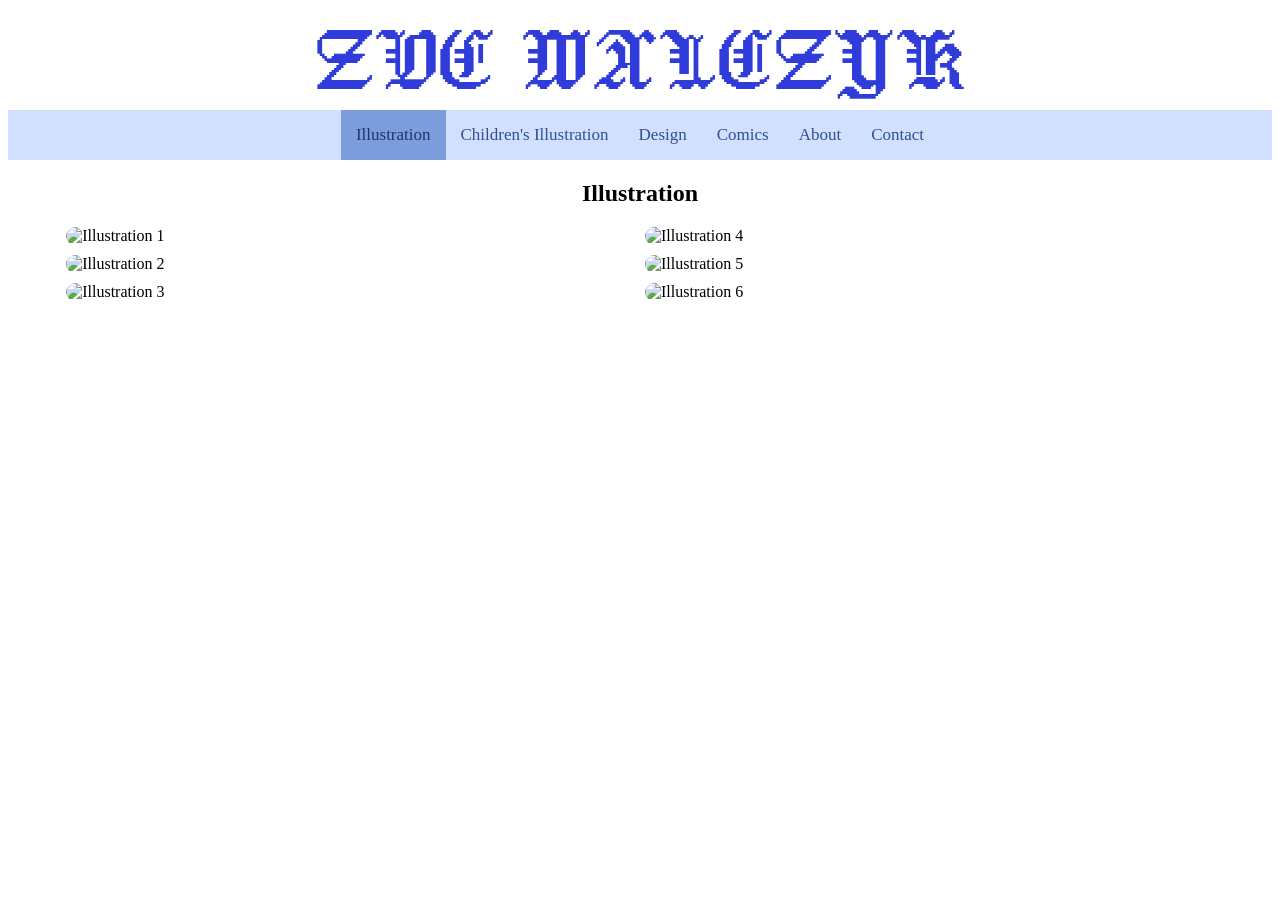
==== public/index.html @ f20b0c54 "New Site Set Up" ====
<!DOCTYPE html>
<html lang="en">
<head>
  <meta charset="UTF-8">
  <meta name="viewport" content="width=device-width, initial-scale=1.0">
  <title>Zoe Walczyk — Illustration</title>

  <link rel="preconnect" href="https://fonts.googleapis.com">
  <link rel="preconnect" href="https://fonts.gstatic.com" crossorigin>
  <link href="https://fonts.googleapis.com/css2?family=Jacquard+24&family=UnifrakturMaguntia&display=swap" rel="stylesheet">
  <link rel="stylesheet" href="https://cdnjs.cloudflare.com/ajax/libs/font-awesome/4.7.0/css/font-awesome.min.css">
  <link rel="stylesheet" href="css/style.css">
</head>
<body>
  <header>
    <h1>ZOE WALCZYK</h1>
    <nav class="navbar" id="mynavbar" aria-label="Primary">
      <a href="index.html" class="active">Illustration</a>
      <a href="child_ill.html">Children's Illustration</a>
      <a href="design.html">Design</a>
      <a href="comics.html">Comics</a>
      <a href="about.html">About</a>
      <a href="contact.html">Contact</a>
      <button type="button" class="icon" aria-label="Toggle navigation" aria-controls="mynavbar">
        <i class="fa fa-bars" aria-hidden="true"></i>
      </button>
    </nav>
  </header>

  <main>
    <h2>Illustration</h2>

    <section class="gallery" aria-label="Illustration gallery">
      <div class="column">
        <img src="https://zoewalczyk.neocities.org/ART/Untitled_Artwork%201%20(1).jpg" alt="Illustration 1" data-index="0">
        <img src="https://zoewalczyk.neocities.org/ART/Untitled_Artwork%20(3).jpg" alt="Illustration 2" data-index="1">
        <img src="https://zoewalczyk.neocities.org/ART/Untitled_Artwork%20(6).jpg" alt="Illustration 3" data-index="2">
      </div>
      <div class="column">
        <img src="https://zoewalczyk.neocities.org/ART/Untitled_Artwork%202%20(1).jpg" alt="Illustration 4" data-index="3">
        <img src="https://zoewalczyk.neocities.org/ART/Untitled_Artwork%20(8).jpg" alt="Illustration 5" data-index="4">
        <img src="https://zoewalczyk.neocities.org/ART/Untitled_Artwork%20(9).jpg" alt="Illustration 6" data-index="5">
      </div>
    </section>

    <div class="lightbox" role="dialog" aria-modal="true" aria-label="Image viewer">
      <button type="button" class="close" aria-label="Close">&times;</button>
      <button type="button" class="prev" aria-label="Previous image">&#8249;</button>
      <img src="" alt="">
      <button type="button" class="next" aria-label="Next image">&#8250;</button>
    </div>
  </main>

  <script src="js/main.js"></script>
</body>
</html>
---- public/css/style.css ----
/* ---------- Page-level typography ---------- */

h1 {
  text-align: center;
  color: #303CD9;
  font-family: "Jacquard 24", serif;
  font-weight: 400;
  font-style: normal;
  margin: 0;
  padding: 0;
  font-size: 8vw;
}

h2 {
  text-align: center;
}

.placeholder {
  text-align: center;
  padding: 2rem;
  color: #666;
}

/* ---------- Navigation ---------- */

.navbar {
  list-style: none;
  background-color: #D1E0FF;
  margin: 0;
  padding: 0;
  display: flex;
  justify-content: center;
  font-size: 1vw;
}

.navbar a {
  color: #2F5091;
  text-decoration: none;
  padding: 15px;
  display: block;
  text-align: center;
  font-size: 17px;
}

.navbar a:hover,
.navbar a.active {
  background-color: #7D9CDB;
  color: #18386E;
}

.navbar .icon {
  display: none;
  background: none;
  border: none;
  cursor: pointer;
  font: inherit;
  color: inherit;
}

@media screen and (max-width: 600px) {
  .navbar a:not(:first-child) {
    display: none;
  }

  .navbar .icon {
    display: block;
    float: right;
  }

  .navbar.responsive {
    position: relative;
    flex-direction: column;
  }

  .navbar.responsive a,
  .navbar.responsive .icon {
    display: block;
    text-align: left;
    float: none;
  }

  .navbar.responsive .icon {
    position: absolute;
    top: 0;
    right: 0;
  }
}

/* ---------- Gallery ---------- */

.gallery {
  display: grid;
  grid-template-columns: repeat(auto-fit, minmax(5%, 45%));
  grid-template-rows: repeat(auto-fit, minmax(5%, 45%));
  gap: 10px;
  width: 100%;
  justify-content: center;
}

.column {
  display: grid;
  gap: 10px;
}

.gallery img {
  width: 100%;
  height: auto;
  border-radius: 10px;
  cursor: pointer;
  transition: transform 0.3s ease;
}

.gallery img:hover {
  transform: scale(1.03);
}

/* ---------- Lightbox ---------- */

.lightbox {
  display: none;
  position: fixed;
  inset: 0;
  background-color: rgba(0, 0, 0, 0.8);
  justify-content: center;
  align-items: center;
  z-index: 1000;
}

.lightbox.is-open {
  display: flex;
}

.lightbox img {
  max-width: 80%;
  max-height: 80%;
  border-radius: 10px;
}

.lightbox button {
  background: none;
  border: none;
  color: #ffffff;
  cursor: pointer;
  padding: 10px;
  position: absolute;
  z-index: 1001;
}

.lightbox .prev,
.lightbox .next {
  height: 50px;
  width: 50px;
  font-size: 2.5rem;
  border-radius: 50%;
  top: 50%;
  transform: translateY(-50%);
}

.lightbox .prev {
  left: 20px;
}

.lightbox .next {
  right: 20px;
}

.lightbox .close {
  top: 20px;
  right: 20px;
  font-size: 2rem;
}
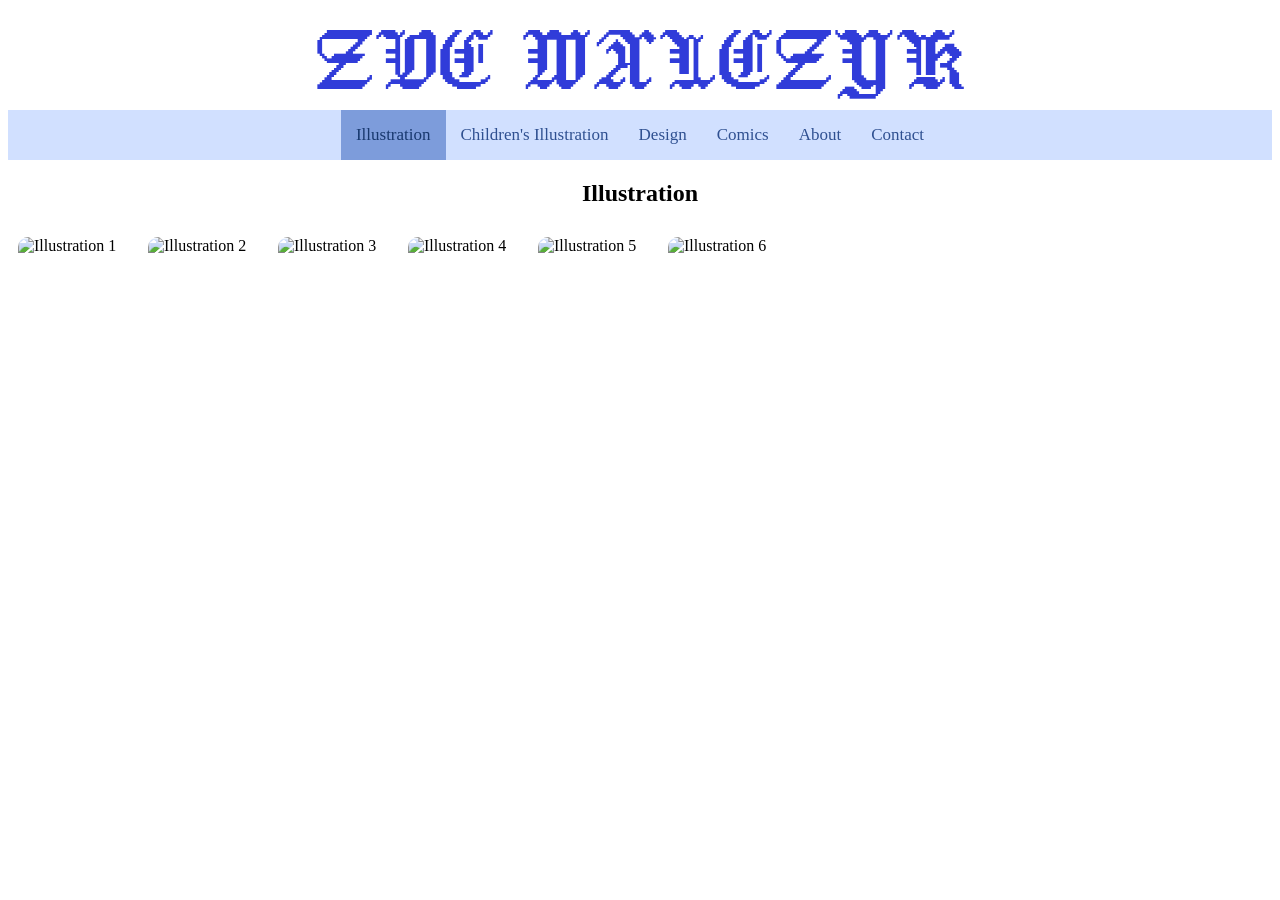
==== commit dcbfe28f: "General Updates and Fixes" ====
--- a/public/index.html
+++ b/public/index.html
@@ -8,7 +8,6 @@
   <link rel="preconnect" href="https://fonts.googleapis.com">
   <link rel="preconnect" href="https://fonts.gstatic.com" crossorigin>
   <link href="https://fonts.googleapis.com/css2?family=Jacquard+24&family=UnifrakturMaguntia&display=swap" rel="stylesheet">
-  <link rel="stylesheet" href="https://cdnjs.cloudflare.com/ajax/libs/font-awesome/4.7.0/css/font-awesome.min.css">
   <link rel="stylesheet" href="css/style.css">
 </head>
 <body>
@@ -22,7 +21,7 @@
       <a href="about.html">About</a>
       <a href="contact.html">Contact</a>
       <button type="button" class="icon" aria-label="Toggle navigation" aria-controls="mynavbar">
-        <i class="fa fa-bars" aria-hidden="true"></i>
+        <span class="bars" aria-hidden="true"></span>
       </button>
     </nav>
   </header>
@@ -31,16 +30,12 @@
     <h2>Illustration</h2>
 
     <section class="gallery" aria-label="Illustration gallery">
-      <div class="column">
-        <img src="https://zoewalczyk.neocities.org/ART/Untitled_Artwork%201%20(1).jpg" alt="Illustration 1" data-index="0">
-        <img src="https://zoewalczyk.neocities.org/ART/Untitled_Artwork%20(3).jpg" alt="Illustration 2" data-index="1">
-        <img src="https://zoewalczyk.neocities.org/ART/Untitled_Artwork%20(6).jpg" alt="Illustration 3" data-index="2">
-      </div>
-      <div class="column">
-        <img src="https://zoewalczyk.neocities.org/ART/Untitled_Artwork%202%20(1).jpg" alt="Illustration 4" data-index="3">
-        <img src="https://zoewalczyk.neocities.org/ART/Untitled_Artwork%20(8).jpg" alt="Illustration 5" data-index="4">
-        <img src="https://zoewalczyk.neocities.org/ART/Untitled_Artwork%20(9).jpg" alt="Illustration 6" data-index="5">
-      </div>
+      <img src="https://zoewalczyk.neocities.org/ART/Untitled_Artwork%201%20(1).jpg" alt="Illustration 1" data-index="0">
+      <img src="https://zoewalczyk.neocities.org/ART/Untitled_Artwork%20(3).jpg" alt="Illustration 2" data-index="1">
+      <img src="https://zoewalczyk.neocities.org/ART/Untitled_Artwork%20(6).jpg" alt="Illustration 3" data-index="2">
+      <img src="https://zoewalczyk.neocities.org/ART/Untitled_Artwork%202%20(1).jpg" alt="Illustration 4" data-index="3">
+      <img src="https://zoewalczyk.neocities.org/ART/Untitled_Artwork%20(8).jpg" alt="Illustration 5" data-index="4">
+      <img src="https://zoewalczyk.neocities.org/ART/Untitled_Artwork%20(9).jpg" alt="Illustration 6" data-index="5">
     </section>
 
     <div class="lightbox" role="dialog" aria-modal="true" aria-label="Image viewer">
--- a/public/css/style.css
+++ b/public/css/style.css
@@ -53,65 +53,98 @@
   background: none;
   border: none;
   cursor: pointer;
-  font: inherit;
   color: inherit;
-}
+  padding: 14px 16px;
+  line-height: 0;
+}
+
+/* Pure-CSS hamburger: three bars drawn from the span and its
+   ::before / ::after pseudo-elements. Uses currentColor so it
+   matches the navbar link color and adapts to hover. */
+.navbar .icon .bars,
+.navbar .icon .bars::before,
+.navbar .icon .bars::after {
+  display: block;
+  width: 26px;
+  height: 3px;
+  background: currentColor;
+  border-radius: 2px;
+}
+
+.navbar .icon .bars {
+  position: relative;
+}
+
+.navbar .icon .bars::before,
+.navbar .icon .bars::after {
+  content: "";
+  position: absolute;
+  left: 0;
+}
+
+.navbar .icon .bars::before { top: -9px; }
+.navbar .icon .bars::after  { top:  9px; }
 
 @media screen and (max-width: 600px) {
-  .navbar a:not(:first-child) {
-    display: none;
+  /* The first row holds the page name (left) and the hamburger (right).
+     `flex-wrap` lets the rest of the links drop onto their own rows below
+     when the menu is opened, without disturbing the first row. */
+  .navbar {
+    flex-wrap: wrap;
+    justify-content: space-between;
+    align-items: center;
   }
 
-  .navbar .icon {
+  /* `order` keeps the icon visually right of the first link
+     even though more links come between them in the DOM. */
+  .navbar a:first-child { order: 0; }
+  .navbar .icon         { order: 1; display: block; }
+  .navbar a:not(:first-child) { order: 2; display: none; }
+
+  /* Open state: extra links appear and each one takes a full row,
+     stacking below the first row. */
+  .navbar.responsive a:not(:first-child) {
     display: block;
-    float: right;
+    flex-basis: 100%;
+    text-align: left;
   }
-
-  .navbar.responsive {
-    position: relative;
-    flex-direction: column;
-  }
-
-  .navbar.responsive a,
-  .navbar.responsive .icon {
-    display: block;
-    text-align: left;
-    float: none;
-  }
-
-  .navbar.responsive .icon {
-    position: absolute;
-    top: 0;
-    right: 0;
-  }
-}
-
-/* ---------- Gallery ---------- */
+}
+
+/* ---------- Gallery ----------
+   Justified rows: every image shares one base height, but each
+   image's `flex-grow: 1` lets it expand to fill leftover space
+   in its row so the row edges line up. `object-fit: cover` keeps
+   images from distorting — they crop slightly instead.
+   Landscape images still take more horizontal space than portraits
+   because their natural (basis) width at the target height is wider.
+   The `::after` pseudo with a huge flex-grow soaks up extra space
+   in the LAST row so a short final row doesn't over-stretch. */
 
 .gallery {
-  display: grid;
-  grid-template-columns: repeat(auto-fit, minmax(5%, 45%));
-  grid-template-rows: repeat(auto-fit, minmax(5%, 45%));
+  display: flex;
+  flex-wrap: wrap;
   gap: 10px;
-  width: 100%;
-  justify-content: center;
-}
-
-.column {
-  display: grid;
-  gap: 10px;
+  padding: 10px;
 }
 
 .gallery img {
-  width: 100%;
-  height: auto;
+  height: clamp(180px, 22vw, 260px);
+  flex: 1 1 auto;
+  min-width: 120px;
+  object-fit: cover;
   border-radius: 10px;
   cursor: pointer;
   transition: transform 0.3s ease;
+  vertical-align: middle;
 }
 
 .gallery img:hover {
   transform: scale(1.03);
+}
+
+.gallery::after {
+  content: "";
+  flex-grow: 999;
 }
 
 /* ---------- Lightbox ---------- */
